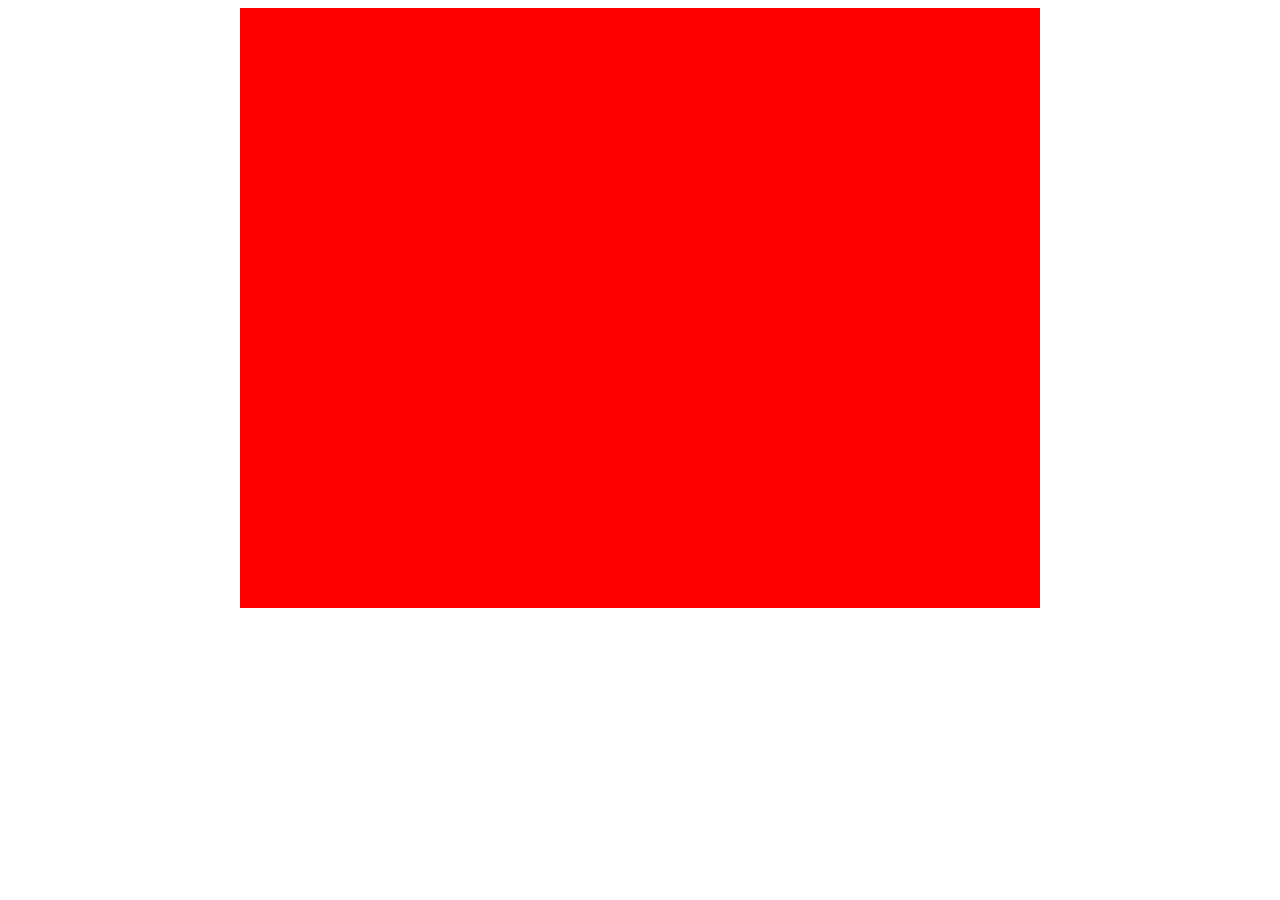
==== webApp/red-pack/index.html @ 89653809 "add web-app red-pack :fire:" ====
<!DOCTYPE html>
<html>
<head>
  <title>canvas weiChat 红包</title>
  <link rel="stylesheet" type="text/css" href="blur.css">
  <script type="text/javascript" src='jquery-3.2.1.min.js'></script>
</head>
<body>
  <div class='box' id='blur-box'>
    <!-- css3 fillter 滤镜
    <img src="onepiece.jpg" id='blur-image' class='blur'/> -->

    <img src="onepiece.jpg" id='blur-image' />
    <canvas id='canvas'></canvas>
  </div>
</body>
<script type="text/javascript" src='blur.js'></script>
</html>
---- webApp/red-pack/blur.css ----
.box {
  width: 800px;
  height: 600px;
  margin: 0 auto;
}

#blur-image {
  display: block;
  width: 100%;
  height: 100%;
  margin: 0 auto;
}

/* css 滤镜*/
.blur {
  filter: blur(6px);
  -webkit-filter: blur(6px);  
  -moz-filter: blur(6px);
  -ms-filter: blur(6px);
  -o-filter: blur(6px);
}

/*
 canvas
 */

#blur-box {
  position: relative;
}

#blur-image {
  position: absolute;
  left: 0;
  right: 0;
  z-index: 0;
}

#canvas {
  position: absolute;
  display: block;
  margin: 0 auto;
  left: 0;
  top: 0;
  z-index: 99;
  background-color: red;
}
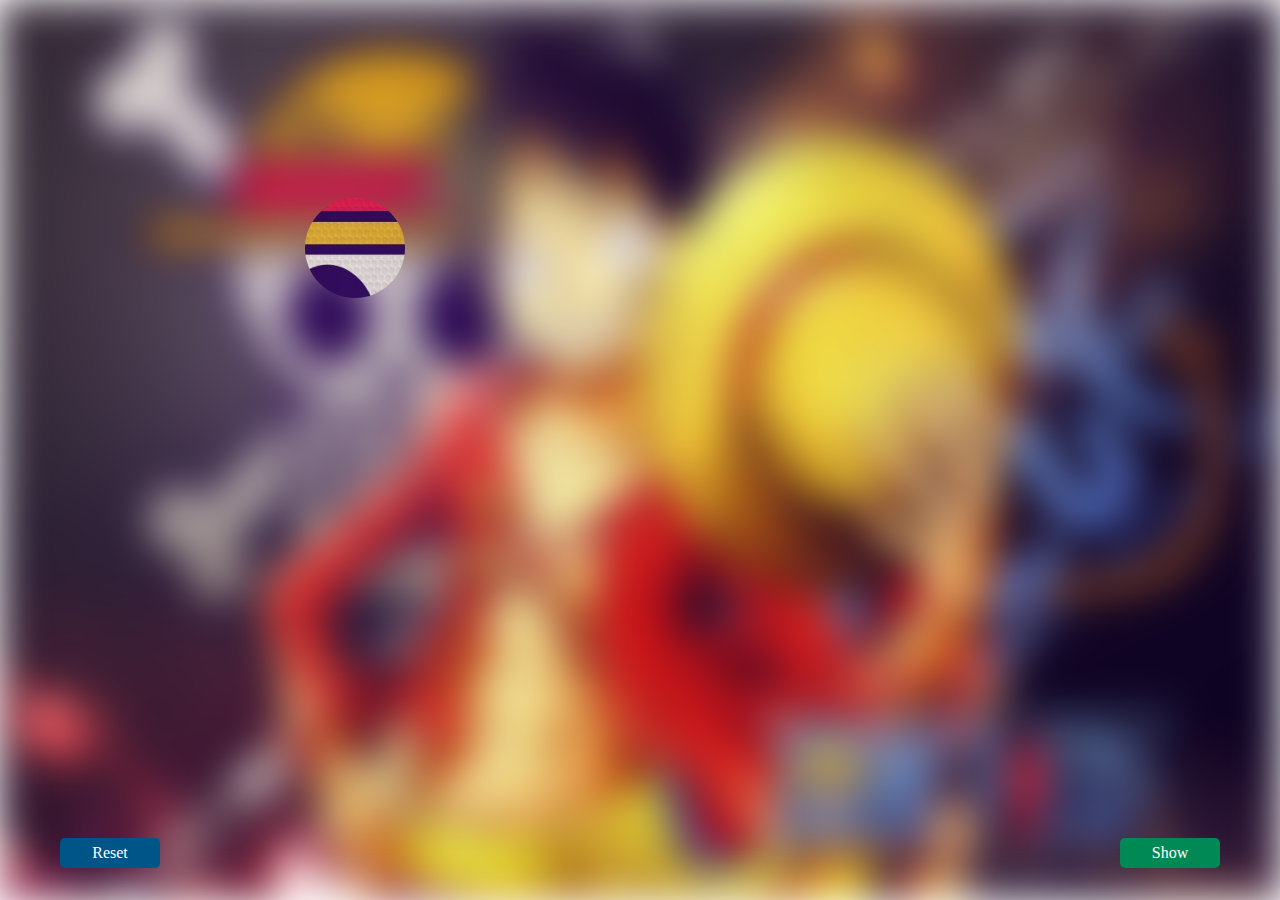
==== commit a03cefe6: "end red-package" ====
--- a/webApp/red-pack/index.html
+++ b/webApp/red-pack/index.html
@@ -2,6 +2,7 @@
 <html>
 <head>
   <title>canvas weiChat 红包</title>
+  <meta name="viewport" content="width=device-width,initial-scale=1,maximum-scale=1,user-scalable=no" />
   <link rel="stylesheet" type="text/css" href="blur.css">
   <script type="text/javascript" src='jquery-3.2.1.min.js'></script>
 </head>
@@ -10,8 +11,10 @@
     <!-- css3 fillter 滤镜
     <img src="onepiece.jpg" id='blur-image' class='blur'/> -->
 
-    <img src="onepiece.jpg" id='blur-image' />
+    <img src="onepiece.jpg" id='blur-image' class="blur" />
     <canvas id='canvas'></canvas>
+    <a href="javascript:reset();" class="btn" id='reset-btn'>Reset</a>
+    <a href="javascript:show();" class="btn" id='show-btn'>Show</a>
   </div>
 </body>
 <script type="text/javascript" src='blur.js'></script>
--- a/webApp/red-pack/blur.css
+++ b/webApp/red-pack/blur.css
@@ -1,3 +1,9 @@
+* {
+  margin: 0;
+  padding: 0;
+
+}
+
 .box {
   width: 800px;
   height: 600px;
@@ -13,11 +19,11 @@
 
 /* css 滤镜*/
 .blur {
-  filter: blur(6px);
-  -webkit-filter: blur(6px);  
-  -moz-filter: blur(6px);
-  -ms-filter: blur(6px);
-  -o-filter: blur(6px);
+  filter: blur(20px);
+  -webkit-filter: blur(20px);  
+  -moz-filter: blur(20px);
+  -ms-filter: blur(20px);
+  -o-filter: blur(20px);
 }
 
 /*
@@ -42,5 +48,39 @@
   left: 0;
   top: 0;
   z-index: 99;
-  background-color: red;
-}+  // background-color: red;
+}
+
+.btn {
+  display: block;
+  position: absolute;
+  z-index: 200;
+  width: 100px;
+  height: 30px;
+  color: #fff;
+  text-decoration: none;
+  text-align: center;
+  line-height: 30px;
+  border-radius: 5px;
+}
+
+#reset-btn {
+  left: 60px;
+  bottom: 32px;
+  background-color: #058;
+}
+
+#reset-btn:hover {
+  background-color: #047;
+}
+
+#show-btn {
+  right: 60px;
+  bottom: 32px;
+  background-color: #085;
+}
+
+#show-btn:hover {
+  background-color: #074;
+}
+
